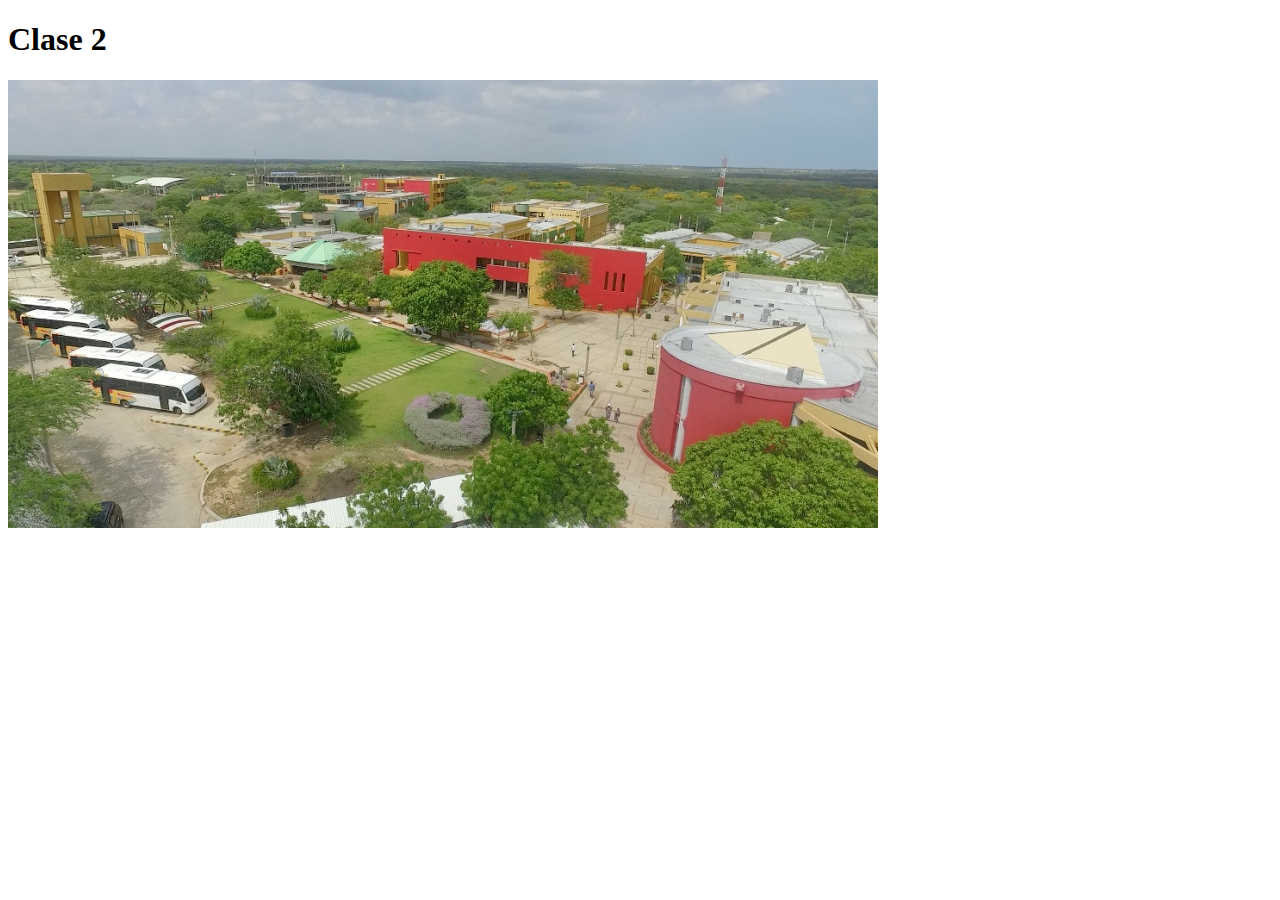
==== index.html @ f8b38377 "Estructura inicial pag web" ====
<!DOCTYPE html>
<html lang="en">
<head>
    <meta charset="UTF-8">
    <meta name="viewport" content="width=device-width, initial-scale=1.0">
    <title>Document</title>
</head>
<body>
    <h1>Clase 2</h1>
    <img src="./imagenes/141bc280a143aace03650e1e3d0f5112_L.jpg" alt="">
</body>
</html>
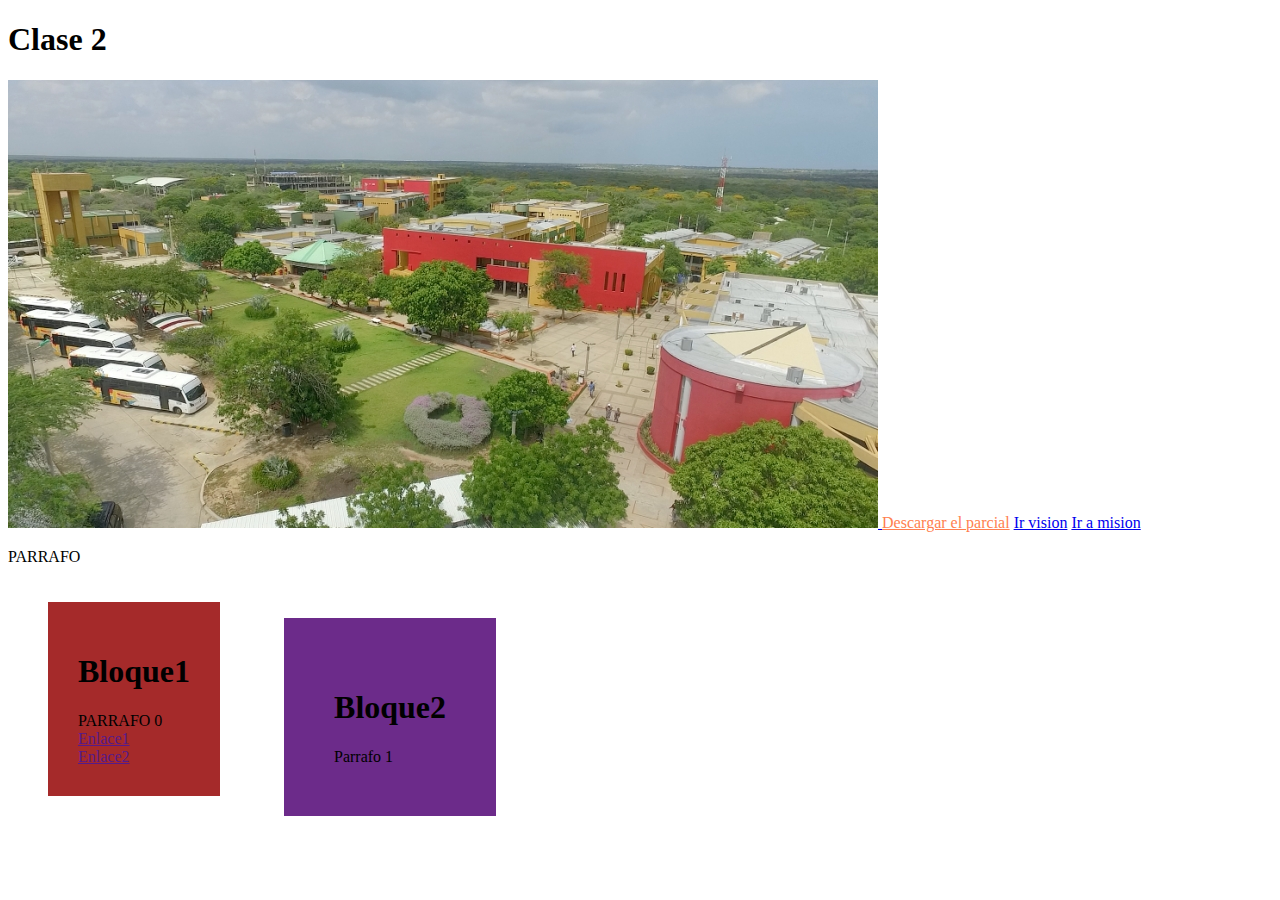
==== commit 00012278: "Clases" ====
--- a/index.html
+++ b/index.html
@@ -4,9 +4,74 @@
     <meta charset="UTF-8">
     <meta name="viewport" content="width=device-width, initial-scale=1.0">
     <title>Document</title>
+    <link rel="stylesheet" href="./Mis Estilos/estilos.css">
+
 </head>
 <body>
     <h1>Clase 2</h1>
-    <img src="./imagenes/141bc280a143aace03650e1e3d0f5112_L.jpg" alt="">
+    <!-- Etiqueta de imagenes -->
+    <!-- <img src="./imagenes/141bc280a143aace03650e1e3d0f5112_L.jpg" alt=""> -->
+
+    <!-- Etiqueta de enlaces -->
+    <a href="https://www.uniguajira.edu.co/"> 
+        <img src="./imagenes/141bc280a143aace03650e1e3d0f5112_L.jpg" alt="">
+    </a>
+
+    <a id="Enlace1" href="./MisArchivos/parcial.pdf">Descargar el parcial</a>
+
+    <!-- Etiqueta de mision y vision -->
+
+    
+    <a name="Enlace2" href="./Mis Paginas/vision.html" target="blank">Ir vision</a>
+    <a href="./Mis Paginas/mision.html"target="blank">Ir a mision</a>
+
+    
+    <p>
+        PARRAFO
+    
+    </p>
+    <div id="bloque1">
+        <h1>
+            Bloque1
+        </h1>
+        PARRAFO 0
+        <a id="enlace" href="">Enlace1</a>
+        <a href="">Enlace2</a>
+
+    </div>
+    <div id="bloque2">
+        <h1>Bloque2</h1>
+        Parrafo 1
+    </div>
+
+    
+
 </body>
-</html>+</html>
+
+
+
+<!-- Etiquetas de orden de parrafos 
+     
+        <main>
+
+        </main>
+        <header>
+
+        </header>
+        <aside>
+
+        </aside>
+
+
+        <section>
+            Organizacion de paginas
+
+            <article>
+                Organizacion de la Organizacion de paginas
+            </article>
+        </section>
+        <div>
+            pie de pagina
+        </div>
+        -->
--- a/Mis Estilos/estilos.css
+++ b/Mis Estilos/estilos.css
@@ -0,0 +1,27 @@
+#Enlace1{
+    color: coral;
+    font-family: Verdana;
+}
+
+.Enlace2{
+    color: rgb(140, 27, 192);
+    font-family: 'Times New Roman', Times, serif;
+}
+
+#bloque1 {
+    margin: 20px  20px  30px  40px;
+    padding: 30px;
+    background-color: brown;
+     font-family: cursive;
+     display: inline-block;
+}
+#bloque2 {
+    margin: 10px 20px  30px  40px;
+    padding: 50px;
+    background-color: rgb(108, 43, 138);
+     font-family: 'Lucida Sans';
+     display: inline-block;
+}
+#enlace{
+    display: block;
+}